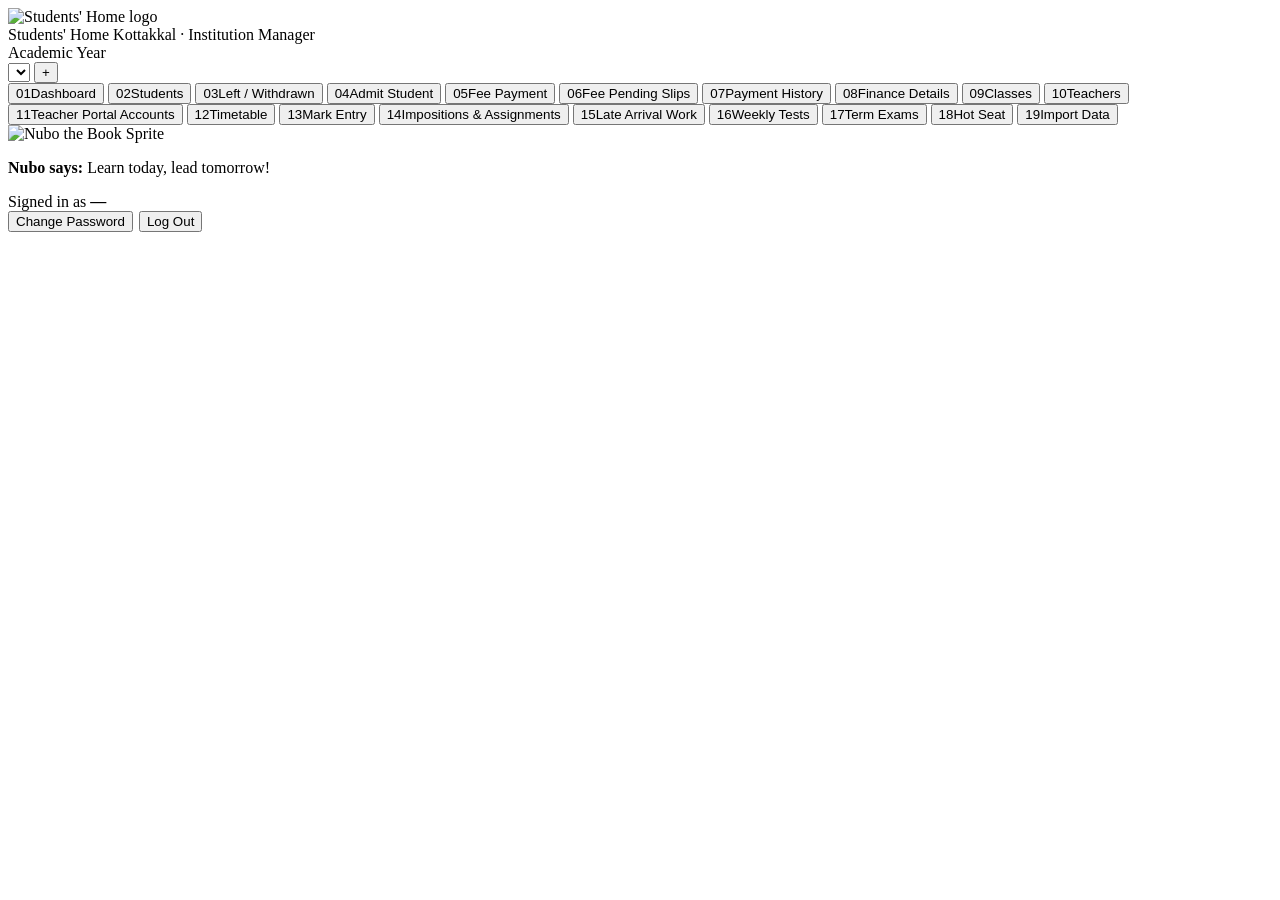
==== public/index.html @ 3b82422e "Update website" ====
<!DOCTYPE html>
<html lang="en">
<head>
<meta charset="UTF-8" />
<meta name="viewport" content="width=device-width, initial-scale=1.0" />
<title>Students' Home &mdash; Institution Manager</title>
<link rel="preconnect" href="https://fonts.googleapis.com">
<link href="https://fonts.googleapis.com/css2?family=Baloo+2:wght@500;600;700;800&family=Inter:wght@400;500;600;700&family=Noto+Sans+Malayalam:wght@400;500;600;700&family=Space+Mono:wght@400;700&display=swap" rel="stylesheet">
<link rel="stylesheet" href="/css/style.css" />
<link rel="icon" type="image/png" href="/images/logo-mark.png" />
</head>
<body>

<div class="app">
  <aside class="spine">
    <div class="spine-brand">
      <img src="/images/logo-mark.png" alt="Students' Home logo" class="brand-logo" />
      <div class="brand-text">
        <span class="brand-title">Students' Home</span>
        <span class="brand-sub">Kottakkal · Institution Manager</span>
      </div>
    </div>
    <div class="spine-year">
      <label for="year-switcher">Academic Year</label>
      <div class="spine-year-row">
        <select id="year-switcher"></select>
        <button type="button" id="add-year-btn" title="Add Academic Year">+</button>
      </div>
    </div>
    <nav class="tabs" id="nav-tabs">
      <button class="tab" data-route="dashboard"><span class="tab-idx">01</span>Dashboard</button>
      <button class="tab" data-route="students"><span class="tab-idx">02</span>Students</button>
      <button class="tab" data-route="withdrawn-students"><span class="tab-idx">03</span>Left / Withdrawn</button>
      <button class="tab" data-route="add-student"><span class="tab-idx">04</span>Admit Student</button>
      <button class="tab" data-route="payment"><span class="tab-idx">05</span>Fee Payment</button>
      <button class="tab" data-route="fee-pending-slips"><span class="tab-idx">06</span>Fee Pending Slips</button>
      <button class="tab" data-route="payment-history"><span class="tab-idx">07</span>Payment History</button>
      <button class="tab" data-route="finance-details"><span class="tab-idx">08</span>Finance Details</button>
      <button class="tab" data-route="classes"><span class="tab-idx">09</span>Classes</button>
      <button class="tab" data-route="teachers"><span class="tab-idx">10</span>Teachers</button>
      <button class="tab" data-route="teacher-accounts"><span class="tab-idx">11</span>Teacher Portal Accounts</button>
      <button class="tab" data-route="timetable"><span class="tab-idx">12</span>Timetable</button>
      <button class="tab" data-route="mark-entry"><span class="tab-idx">13</span>Mark Entry</button>
      <button class="tab" data-route="assignments"><span class="tab-idx">14</span>Impositions &amp; Assignments</button>
      <button class="tab" data-route="late-arrival-work"><span class="tab-idx">15</span>Late Arrival Work</button>
      <button class="tab" data-route="weekly-tests"><span class="tab-idx">16</span>Weekly Tests</button>
      <button class="tab" data-route="term-exams"><span class="tab-idx">17</span>Term Exams</button>
      <button class="tab" data-route="hot-seat"><span class="tab-idx">18</span>Hot Seat</button>
      <button class="tab" data-route="import"><span class="tab-idx">19</span>Import Data</button>
    </nav>
    <div class="spine-mascot">
      <img src="/images/mascot-main.png" alt="Nubo the Book Sprite" />
      <p><strong>Nubo says:</strong> Learn today, lead tomorrow!</p>
    </div>
    <div class="spine-foot">
      <span id="clock"></span>
      <div class="spine-account">
        <span>Signed in as <strong id="logged-in-as">—</strong></span>
        <div style="display:flex;gap:6px;">
          <button type="button" id="change-password-btn">Change Password</button>
          <button type="button" id="logout-btn">Log Out</button>
        </div>
      </div>
    </div>
  </aside>

  <main class="ledger">
    <div id="toast" class="toast"></div>
    <div id="view"></div>
  </main>
</div>

<template id="tpl-dashboard">
  <div class="welcome-banner">
    <img src="/images/mascot-main.png" alt="Nubo" />
    <div class="wb-text">
      <h3 id="wb-greeting">Welcome back!</h3>
      <p>Your academic overview for the selected academic year.</p>
    </div>
  </div>
  <header class="page-head dashboard-page-head">
    <div>
      <p class="eyebrow">Academic Overview</p>
      <h1>Academic Summary</h1>
      <p class="hint">A snapshot of student performance, examinations and follow-up work.</p>
    </div>
  </header>
  <div class="stat-row dashboard-academic-stats" id="academic-stat-row"></div>

  <div class="two-col dashboard-academic-grid">
    <section class="card">
      <div class="card-head-row dashboard-card-head">
        <div>
          <h2>Weekly Test Performance</h2>
          <p class="hint">Latest tests and their class-level results.</p>
        </div>
        <a class="btn btn-small btn-ghost" href="#weekly-tests">View all</a>
      </div>
      <div id="dashboard-weekly-tests" class="table-wrap"></div>
    </section>
    <section class="card">
      <div class="card-head-row dashboard-card-head">
        <div>
          <h2>Recent Term Exams</h2>
          <p class="hint">Summary of imported term examination results.</p>
        </div>
        <a class="btn btn-small btn-ghost" href="#term-exams">View all</a>
      </div>
      <div id="dashboard-term-exams" class="table-wrap"></div>
    </section>
  </div>

  <div class="two-col dashboard-academic-grid">
    <section class="card">
      <div class="card-head-row dashboard-card-head">
        <div>
          <h2>Class-wise Top Performers</h2>
          <p class="hint">Based on average percentage across weekly tests.</p>
        </div>
        <a class="btn btn-small btn-ghost" href="#weekly-tests">Leaderboard</a>
      </div>
      <div id="dashboard-top-performers"></div>
    </section>
    <section class="card">
      <div class="card-head-row dashboard-card-head">
        <div>
          <h2>Academic Follow-up</h2>
          <p class="hint">Work that still needs student attention.</p>
        </div>
      </div>
      <div id="dashboard-academic-follow-up" class="dashboard-work-grid"></div>
    </section>
  </div>
</template>

<template id="tpl-finance-details">
  <header class="page-head">
    <div>
      <p class="eyebrow">Finance Overview</p>
      <h1>Finance Details</h1>
      <p class="hint">Fee collection, outstanding balances and recent receipts for the selected academic year.</p>
    </div>
  </header>
  <div class="stat-row" id="finance-stat-row"></div>
  <div class="two-col">
    <section class="card">
      <h2>Fee Balance by Class</h2>
      <div id="fee-by-class" class="table-wrap"></div>
    </section>
    <section class="card">
      <h2>Recent Payments</h2>
      <div id="recent-payments" class="table-wrap"></div>
    </section>
  </div>
  <section class="card">
    <div class="card-head-row">
      <div>
        <h2>Top 20 Students with Highest Pending Fee</h2>
        <p class="hint" style="margin:6px 0 0;">Ranked by outstanding balance, highest first.</p>
      </div>
      <span class="tag due">Top 20</span>
    </div>
    <div id="top-pending-fees" class="table-wrap"></div>
  </section>
</template>

<template id="tpl-students">
  <header class="page-head">
    <div>
      <p class="eyebrow">Register &mdash; Section 02</p>
      <h1>Students</h1>
    </div>
    <button class="btn btn-primary" data-route="add-student">+ Admit Student</button>
  </header>
  <div class="filter-bar">
    <input type="search" id="stu-search" placeholder="Search by name, admission no, guardian, place…" />
    <select id="f-class"><option value="">Class — all</option><option>10</option><option>9</option><option>8</option></select>
    <select id="f-division"><option value="">Division — all</option><option>A</option><option>B</option><option>C</option><option>D</option><option>E</option><option>M</option></select>
    <select id="f-medium"><option value="">Medium — all</option><option>English</option><option>Malayalam</option></select>
    <select id="f-status"><option value="">Status — all</option><option>Active</option><option value="Pending">Pending balance</option></select>
    <button class="btn btn-ghost" id="export-details">Export Student Details (Excel)</button>
    <button class="btn btn-ghost" id="export-pending">Export Fee Pending (Excel)</button>
  </div>
  <div class="table-wrap" id="students-table"></div>
  <div class="pagination-bar" id="students-pagination"></div>
</template>

<template id="tpl-withdrawn-students">
  <header class="page-head">
    <div>
      <p class="eyebrow">Student Register &mdash; Archive</p>
      <h1>Left / Withdrawn Students</h1>
      <p class="hint">Student profiles, payments and academic records are retained here. Their unpaid balance is kept for historical reference but excluded from active fee-pending reports.</p>
    </div>
    <button class="btn btn-ghost" data-route="students">Back to Active Students</button>
  </header>
  <div class="filter-bar">
    <input type="search" id="withdrawn-search" placeholder="Search by admission no, name, guardian or place…" />
  </div>
  <div class="card">
    <div id="withdrawn-students-table" class="table-wrap"></div>
    <div class="pagination-bar" id="withdrawn-students-pagination"></div>
  </div>
</template>

<template id="tpl-student-detail">
  <header class="page-head">
    <div>
      <p class="eyebrow">Student File</p>
      <h1 id="sd-name">&nbsp;</h1>
    </div>
    <div class="head-actions">
      <button class="btn btn-ghost" id="sd-back">&larr; Back to Students</button>
      <button class="btn btn-ghost" id="sd-reset-parent">Reset Parent Login</button>
      <button class="btn btn-ghost" id="sd-status-action">Move to Left / Withdrawn</button>
      <button class="btn btn-primary" id="sd-edit">Edit Details</button>
      <button class="btn btn-danger" id="sd-delete">Delete Student</button>
    </div>
  </header>
  <div class="two-col">
    <section class="card" id="sd-details"></section>
    <section class="card">
      <div class="card-head-row">
        <h2>Fee Ledger</h2>
        <button class="btn btn-small btn-primary" id="sd-pay">Record Payment</button>
      </div>
      <div id="sd-fee-summary" class="fee-summary"></div>
      <div class="table-wrap" id="sd-payments"></div>
    </section>
  </div>
  <div class="card">
    <div class="card-head-row">
      <h2>Weekly Test Performance</h2>
      <a class="btn btn-small btn-primary" id="sd-performance-report" target="_blank" rel="noopener" style="text-decoration:none;">Performance Report</a>
    </div>
    <div id="sd-weekly-tests" class="table-wrap"></div>
  </div>
  <div class="card">
    <h2>Hot Seat History</h2>
    <div id="sd-hot-seats" class="table-wrap"></div>
  </div>
</template>

<template id="tpl-student-form">
  <header class="page-head">
    <div>
      <p class="eyebrow" id="sf-eyebrow">Register &mdash; Section 03</p>
      <h1 id="sf-title">Admit a Student</h1>
    </div>
  </header>
  <form class="form card" id="student-form">
    <div class="form-grid">
      <label>Admission No. <span class="req">*</span>
        <input type="text" name="admission_no" required />
      </label>
      <label>Joining Date
        <input type="date" name="joining_date" required />
      </label>
      <label>Name of Student <span class="req">*</span>
        <input type="text" name="name" required />
      </label>
      <label>Class <span class="req">*</span>
        <select name="class" required>
          <option value="">Select</option><option>10</option><option>9</option><option>8</option>
        </select>
      </label>
      <label>Division <span class="req">*</span>
        <select name="division" required>
          <option value="">Select</option><option>A</option><option>B</option><option>C</option><option>D</option><option>E</option><option>M</option>
        </select>
      </label>
      <label>Medium of Instruction <span class="req">*</span>
        <select name="medium" required>
          <option value="">Select</option><option>English</option><option>Malayalam</option>
        </select>
      </label>
      <label>School <span class="req">*</span>
        <select name="school" id="sf-school" required>
          <option value="">Select</option>
          <option>AKM</option><option>IUHSS</option><option>PKMM</option><option>NSS</option>
          <option>FEM</option><option>MALABAR</option><option>NAJATH</option><option>GRHSS</option>
          <option>PMSA</option><option value="Others">Others — specify</option>
        </select>
      </label>
      <label id="sf-school-other-wrap" class="hidden">Specify School
        <input type="text" name="school_other" />
      </label>
      <label>Name of Father
        <input type="text" name="father_name" />
      </label>
      <label>Father's Phone Number
        <input type="tel" name="father_phone" />
      </label>
      <label>Name of Mother
        <input type="text" name="mother_name" />
      </label>
      <label>Mother's Phone Number
        <input type="tel" name="mother_phone" />
      </label>
      <label>Place
        <input type="text" name="place" />
      </label>
      <label>Total Fees <span class="req">*</span>
        <select name="total_fees" required>
          <option value="">Select</option>
          <option value="15900">₹15,900</option>
          <option value="13300">₹13,300</option>
          <option value="10800">₹10,800</option>
        </select>
      </label>
      <label>Discount
        <input type="number" name="discount" min="0" value="0" />
      </label>
      <div class="net-fee-display">
        <span>Net Payable</span>
        <strong id="sf-net-fee">₹0</strong>
      </div>
    </div>
    <div class="form-actions">
      <button type="button" class="btn btn-ghost" data-route="students">Cancel</button>
      <button type="submit" class="btn btn-primary">Save Student</button>
    </div>
  </form>
</template>

<template id="tpl-payment">
  <header class="page-head">
    <div>
      <p class="eyebrow" id="pf-eyebrow">Register &mdash; Section 04</p>
      <h1 id="pf-title">Fee Payment</h1>
    </div>
  </header>
  <form class="form card" id="payment-form">
    <div class="form-grid">
      <label>Admission No. <span class="req">*</span>
        <input type="text" name="admission_no" id="pf-adm" required autocomplete="off" />
      </label>
      <label>Student Name
        <input type="text" id="pf-name" disabled />
      </label>
      <label>Class / Division
        <input type="text" id="pf-class" disabled />
      </label>
      <label>Net Fees
        <input type="text" id="pf-total" disabled />
      </label>
      <label>Already Paid
        <input type="text" id="pf-paid" disabled />
      </label>
      <label>Balance Due
        <input type="text" id="pf-balance" disabled />
      </label>
      <label>Receipt No. <span class="req">*</span>
        <input type="text" name="receipt_no" id="pf-receipt-no" required />
        <span class="field-hint" id="pf-receipt-hint">Suggested from the last saved numeric receipt — your chosen number determines the next suggestion.</span>
      </label>
      <label>Amount <span class="req">*</span>
        <input type="number" name="amount" min="1" required />
      </label>
      <label>Payment Date <span class="req">*</span>
        <input type="date" name="payment_date" required />
      </label>
    </div>
    <div class="form-actions">
      <button type="button" class="btn btn-ghost hidden" id="pf-cancel-edit" data-route="payment-history">Cancel</button>
      <button type="button" class="btn btn-danger hidden" id="pf-delete">Delete Receipt</button>
      <button type="submit" class="btn btn-primary" id="pf-submit">Record Payment</button>
    </div>
  </form>
  <div id="pf-status" class="status-banner hidden"></div>
</template>

<template id="tpl-fee-pending-slips">
  <header class="page-head">
    <div>
      <p class="eyebrow">Fee Management</p>
      <h1>Fee Pending Slip Generation</h1>
      <p class="hint">Create printable Malayalam fee reminders for active students in a selected class and division.</p>
    </div>
  </header>
  <section class="card">
    <h2>Slip Settings</h2>
    <div class="form-grid form-grid-narrow fee-slip-settings">
      <label>Class <span class="req">*</span>
        <select id="fps-class"><option value="">Select Class</option></select>
      </label>
      <label>Division <span class="req">*</span>
        <select id="fps-division" disabled><option value="">Select Division</option></select>
      </label>
      <label>Cumulative Paid Target per Student (₹) <span class="req">*</span>
        <input type="number" id="fps-target" min="0.01" step="0.01" placeholder="e.g. 2000" />
        <span class="field-hint">The total amount you want each student to have paid by the due date. The slip requests the difference between this target and the amount already paid, limited to the student's actual outstanding fee.</span>
      </label>
      <label>Due Date <span class="req">*</span>
        <input type="date" id="fps-due-date" />
      </label>
    </div>
    <div class="form-actions" style="justify-content:flex-start;">
      <button class="btn btn-primary" id="fps-preview">Generate Slips</button>
      <button class="btn btn-ghost" id="fps-reset" type="button">Reset</button>
    </div>
    <p class="hint">Only active students who have not yet reached the cumulative paid target and still have an outstanding fee are included. The requested amount is Target − Already Paid, limited to the actual outstanding fee. Withdrawn students are excluded. Generating slips does not record a payment or change the fee ledger.</p>
    <div id="fps-status" aria-live="polite"></div>
  </section>
  <section class="card hidden" id="fps-results-card">
    <div class="card-head-row">
      <div>
        <h2>Generated Fee Pending Slips</h2>
        <p class="hint" style="margin:6px 0 0;">Review the list before printing. Four Malayalam slips are arranged per A4 page (2 × 2).</p>
      </div>
      <button class="btn btn-primary" id="fps-print">Print All Slips</button>
    </div>
    <div id="fps-summary" class="fee-summary"></div>
    <div id="fps-results-table" class="table-wrap"></div>
  </section>
</template>

<template id="tpl-payment-history">
  <header class="page-head">
    <div>
      <p class="eyebrow">Register &mdash; Section 05</p>
      <h1>Payment History</h1>
    </div>
  </header>
  <div class="filter-bar">
    <input type="search" id="ph-search" placeholder="Search by admission no, name or receipt no…" />
  </div>
  <div class="table-wrap" id="ph-table"></div>
  <div class="pagination-bar" id="ph-pagination"></div>
</template>

<template id="tpl-classes">
  <header class="page-head">
    <div>
      <p class="eyebrow">Register &mdash; Section 06</p>
      <h1>Classes &amp; Divisions</h1>
    </div>
  </header>
  <div class="two-col">
    <section class="card">
      <h2>Add Class</h2>
      <form class="form" id="class-form">
        <div class="form-grid form-grid-narrow">
          <label>Class <span class="req">*</span>
            <select name="class" required><option value="">Select</option><option>10</option><option>9</option><option>8</option></select>
          </label>
          <label>Division <span class="req">*</span>
            <select name="division" required><option value="">Select</option><option>A</option><option>B</option><option>C</option><option>D</option><option>E</option><option>M</option></select>
          </label>
          <label>Medium <span class="req">*</span>
            <select name="medium" required><option value="">Select</option><option>English</option><option>Malayalam</option></select>
          </label>
        </div>
        <div class="form-actions">
          <button type="submit" class="btn btn-primary">Add Class</button>
        </div>
      </form>
    </section>
    <section class="card">
      <h2>Existing Classes</h2>
      <div class="table-wrap" id="classes-table"></div>
    </section>
  </div>
</template>

<template id="tpl-teachers">
  <header class="page-head">
    <div>
      <p class="eyebrow">Register &mdash; Section 07</p>
      <h1>Teachers</h1>
    </div>
  </header>
  <div class="two-col">
    <section class="card">
      <h2 id="tf-title">Add Teacher</h2>
      <form class="form" id="teacher-form">
        <input type="hidden" name="id" />
        <div class="form-grid form-grid-narrow">
          <label>Name <span class="req">*</span>
            <input type="text" name="name" required />
          </label>
          <label>Classes Handled
            <input type="text" name="classes_handled" placeholder="e.g. 10 A, 10 B, 9 C" />
          </label>
          <label>Subject
            <input type="text" name="subject" placeholder="e.g. Mathematics" />
          </label>
          <label>Hour Rate (₹) <span class="req">*</span>
            <input type="number" name="hour_rate" min="0" required />
          </label>
          <label>Phone Number
            <input type="tel" name="phone" />
          </label>
        </div>
        <div class="form-actions">
          <button type="button" class="btn btn-ghost hidden" id="tf-cancel">Cancel Edit</button>
          <button type="submit" class="btn btn-primary" id="tf-submit">Add Teacher</button>
        </div>
      </form>
    </section>
    <section class="card">
      <h2>Faculty &amp; Worklog</h2>
      <div class="table-wrap" id="teachers-table"></div>
    </section>
  </div>
</template>


<template id="tpl-teacher-accounts">
  <header class="page-head tpa-page-head">
    <div>
      <p class="eyebrow">Access Management</p>
      <h1>Teacher Portal Accounts</h1>
      <p class="hint">Create teacher logins and control the subjects and classes each teacher can access.</p>
    </div>
    <a class="btn btn-ghost" href="/teacher-login.html" target="_blank" rel="noopener">Open Teacher Login ↗</a>
  </header>
  <div class="two-col tpa-layout">
    <section class="card">
      <div class="card-head-row"><h2 id="tpa-form-title">Add Teacher Portal Account</h2><span class="tag">New login</span></div>
      <form id="tpa-form" class="form">
        <input type="hidden" name="id" />
        <div class="form-grid form-grid-narrow">
          <label>Teacher Name <span class="req">*</span><input name="name" required maxlength="100" placeholder="Full name" /></label>
          <label>Teacher Code <span class="req">*</span><input name="teacher_code" required maxlength="20" placeholder="e.g. SN01" autocomplete="off" /><small class="field-hint">This code is the teacher's login ID.</small></label>
        </div>
        <div class="tpa-choice-group">
          <div class="tpa-choice-head"><strong>Subjects <span class="req">*</span></strong><small>Select all subjects this teacher handles.</small></div>
          <div id="tpa-subject-options" class="tpa-check-grid"></div>
        </div>
        <div class="tpa-choice-group">
          <div class="tpa-choice-head"><strong>Classes Handled <span class="req">*</span></strong><small>Teachers can only view and enter impositions for these classes.</small></div>
          <div id="tpa-class-options" class="tpa-check-grid tpa-class-grid"></div>
        </div>
        <div class="form-actions">
          <button type="button" class="btn btn-ghost hidden" id="tpa-cancel">Cancel</button>
          <button type="submit" class="btn btn-primary" id="tpa-submit">Create Teacher Login</button>
        </div>
      </form>
      <div id="tpa-credential-box" class="tpa-credential-box hidden" aria-live="polite"></div>
    </section>
    <section class="card">
      <div class="card-head-row"><div><h2>Teacher Accounts</h2><p class="hint">A simple 4-digit temporary PIN is shown only when created or reset.</p></div><span id="tpa-count" class="tag">0 accounts</span></div>
      <div id="tpa-table" class="table-wrap"></div>
    </section>
  </div>
</template>

<template id="tpl-timetable">
  <header class="page-head">
    <div>
      <p class="eyebrow">Register &mdash; Section 08</p>
      <h1>Timetable</h1>
    </div>
  </header>

  <section class="card">
    <div class="card-head-row">
      <h2>Weekly Grid</h2>
      <div class="tt-grid-toolbar">
        <button type="button" class="btn btn-small btn-ghost" id="tt-prev-day">&larr;</button>
        <input type="date" id="tt-grid-date" />
        <button type="button" class="btn btn-small btn-ghost" id="tt-next-day">&rarr;</button>
        <span class="tt-daylabel" id="tt-daylabel"></span>
      </div>
    </div>
    <div class="tt-grid-wrap" id="tt-grid"></div>
  </section>

  <div class="two-col">
    <section class="card">
      <h2>Add Timetable Entry</h2>
      <form class="form" id="timetable-form">
        <div class="form-grid form-grid-narrow">
          <label>Date <span class="req">*</span>
            <input type="date" name="date" required />
          </label>
          <label>Start Time <span class="req">*</span>
            <input type="time" name="start_time" required />
          </label>
          <label>End Time <span class="req">*</span>
            <input type="time" name="end_time" required />
          </label>
          <label>Class &amp; Division <span class="req">*</span>
            <select id="tt-class-division" required>
              <option value="">Select</option>
            </select>
          </label>
          <label>Subject
            <input type="text" name="subject" />
          </label>
          <label>Teacher <span class="req">*</span>
            <select name="teacher_id" id="tt-teacher" required>
              <option value="">Select teacher</option>
              <option value="new">+ Add new teacher…</option>
            </select>
          </label>
        </div>
        <div id="tt-new-teacher" class="form-grid form-grid-narrow hidden">
          <label>New Teacher Name <span class="req">*</span>
            <input type="text" name="new_teacher_name" />
          </label>
          <label>Subject
            <input type="text" name="new_teacher_subject" />
          </label>
          <label>Hour Rate (₹)
            <input type="number" name="new_teacher_hour_rate" min="0" />
          </label>
          <label>Phone Number
            <input type="tel" name="new_teacher_phone" />
          </label>
        </div>
        <p class="hint">Hours are calculated automatically from start &amp; end time and logged straight to the teacher's worklog. Add classes on the Classes page first so they appear here.</p>
        <div class="form-actions">
          <button type="submit" class="btn btn-primary">Add to Timetable</button>
        </div>
      </form>
    </section>
    <section class="card">
      <div class="card-head-row">
        <h2>Scheduled Classes (list)</h2>
        <input type="date" id="tt-filter-date" />
      </div>
      <div class="table-wrap" id="timetable-table"></div>
    </section>
  </div>
</template>

<template id="tpl-mark-entry">
  <header class="page-head me-page-head">
    <div class="me-page-title">
      <p class="eyebrow">Academic Records &mdash; Quick Entry</p>
      <h1>Mark Entry</h1>
      <p class="me-page-intro">Set up a Weekly Test, then enter marks one student at a time. Press <kbd>Enter</kbd> after the Admission Number and again after the mark.</p>
    </div>
    <button class="btn btn-ghost" data-route="weekly-tests">View Weekly Tests <span aria-hidden="true">→</span></button>
  </header>

  <div class="me-workflow-steps" aria-label="Mark entry steps">
    <div class="me-workflow-step is-current"><span>01</span><div><strong>Test details</strong><small>Set date, class and topic</small></div></div>
    <div class="me-workflow-connector"></div>
    <div class="me-workflow-step"><span>02</span><div><strong>Enter marks</strong><small>Admission No. → Mark</small></div></div>
    <div class="me-workflow-connector"></div>
    <div class="me-workflow-step"><span>03</span><div><strong>Finish &amp; export</strong><small>Review the marklist</small></div></div>
  </div>

  <section class="card me-card me-setup-card">
    <div class="me-card-heading">
      <span class="me-step-number">01</span>
      <div><h2>Test Details</h2><p>Enter these details once. They will be saved in the Weekly Tests register.</p></div>
    </div>
    <div class="me-meta-grid" id="me-meta-form">
      <label class="me-field">Test Date <span class="req">*</span>
        <input type="date" id="me-date" required />
      </label>
      <label class="me-field">Class <span class="req">*</span>
        <select id="me-class" required><option value="">Select class</option></select>
      </label>
      <label class="me-field">Maximum Marks
        <input type="number" id="me-max-marks" min="0.5" max="1000" step="0.5" value="20" required />
      </label>
      <label class="me-field me-field-wide">Subject <span class="req">*</span>
        <input type="text" id="me-subject" placeholder="e.g. Mathematics" required />
      </label>
      <label class="me-field me-field-wide">Topic <span class="req">*</span>
        <input type="text" id="me-topic" placeholder="e.g. Quadratic Equations" required />
      </label>
    </div>
    <div class="me-setup-footer">
      <button class="btn btn-primary me-start-btn" id="me-load-session"><span aria-hidden="true">▶</span> Start / Resume Mark Entry</button>
      <p class="me-status-text" id="me-session-status">Select the test details to begin.</p>
    </div>
  </section>

  <section class="card me-card me-entry-card" id="me-entry-card" style="opacity:.65;">
    <div class="me-entry-card-top">
      <div class="me-card-heading">
        <span class="me-step-number me-step-teal">02</span>
        <div><h2>Enter Student Marks</h2><p>Fast keyboard entry &mdash; no need to click between students.</p></div>
      </div>
      <div class="me-entry-mode"><span class="me-live-dot"></span> Live entry</div>
    </div>
    <div class="me-entry-form">
      <label class="me-field me-admission-field">Admission Number <span class="req">*</span>
        <div class="me-input-with-icon"><span aria-hidden="true">⌕</span><input type="text" id="me-admission" placeholder="Type Admission Number" autocomplete="off" enterkeyhint="go" disabled /></div>
        <small class="me-field-note" id="me-admission-hint">Type the Admission Number and press Enter.</small>
      </label>
      <div class="me-entry-arrow" aria-hidden="true">→</div>
      <label class="me-field me-mark-field">Mark <span class="req">*</span>
        <div class="me-mark-input-wrap"><input type="number" id="me-mark" min="0" step="0.5" placeholder="0" enterkeyhint="done" disabled /><span id="me-mark-max-label">/ 20</span></div>
        <small class="me-field-note">Press Enter to save and load the next student.</small>
      </label>
    </div>
    <div id="me-student-matches" class="me-student-matches" aria-live="polite"></div>
    <div id="me-selected-student" class="me-selected-student hidden"></div>
    <div class="me-entry-footer">
      <div class="me-entry-actions">
        <button class="btn btn-primary me-save-btn" id="me-save-mark" disabled>Save Mark <kbd>Enter</kbd></button>
        <button class="btn btn-ghost" id="me-clear-student" disabled>Clear</button>
        <button class="btn btn-finish" id="me-finish-entry" disabled>Finish Entry <span aria-hidden="true">✓</span></button>
      </div>
      <p class="me-status-text" id="me-save-status">Start a test session to enable mark entry.</p>
    </div>
    <div class="me-keyboard-guide"><span><kbd>Enter</kbd> after Admission No.</span><span class="me-guide-arrow">→</span><span><kbd>Enter</kbd> after Mark</span><span class="me-guide-arrow">→</span><strong>Next student loads automatically</strong></div>
  </section>

  <section class="card me-card me-marklist-card">
    <div class="me-marklist-header">
      <div class="me-card-heading">
        <span class="me-step-number me-step-muted">03</span>
        <div><h2>Weekly Test Marklist</h2><p id="me-mark-count">No test selected.</p></div>
      </div>
      <button class="btn btn-export" id="me-export" disabled><span aria-hidden="true">↓</span> Export Excel</button>
    </div>
    <div class="table-wrap" id="me-marklist"></div>
  </section>
</template>


<template id="tpl-assignments">
  <header class="page-head as-page-head">
    <div>
      <p class="eyebrow">Student Work Register &mdash; Administration</p>
      <h1>Assignment Portal</h1>
      <p class="as-intro">Assign work to a class and division in one batch, then track each student's submission.</p>
    </div>
    <button class="btn btn-ghost" id="as-export">Export Excel</button>
  </header>

  <div class="as-stats" id="as-stats">
    <div class="as-stat"><span>Total assignments</span><strong id="as-total-count">0</strong></div>
    <div class="as-stat"><span>Pending submissions</span><strong id="as-pending-count">0</strong></div>
    <div class="as-stat"><span>Submitted</span><strong id="as-submitted-count">0</strong></div>
    <div class="as-stat"><span>Overdue</span><strong id="as-overdue-count">0</strong></div>
  </div>

  <section class="card as-entry-card">
    <div class="as-section-head">
      <div class="as-step">01</div>
      <div><h2>Create Assignment — Batch Entry</h2><p>Choose the teacher and class details, paste Admission Numbers, preview the students and confirm.</p></div>
    </div>
    <div class="as-batch-grid">
      <label class="as-field">Given Date *
        <input id="as-date" type="date" />
      </label>
      <label class="as-field">Teacher *
        <div class="as-teacher-control">
          <select id="as-teacher"><option value="">Select teacher</option></select>
          <button type="button" class="btn btn-ghost btn-small" id="as-add-teacher">+ Add</button>
        </div>
      </label>
      <label class="as-field">Subject *
        <select id="as-subject" disabled><option value="">Select teacher first</option></select>
      </label>
      <label class="as-field">Class *
        <select id="as-class"><option value="">Select class</option></select>
      </label>
      <label class="as-field">Division *
        <select id="as-division" disabled><option value="">Select class first</option></select>
      </label>
    </div>
    <label class="as-field as-admission-list-field">Admission Numbers *
      <textarea id="as-admission-list" rows="4" placeholder="Paste Admission Numbers here — one per line, or separated by commas / spaces"></textarea>
      <small>Class 10: first 3 digits; Classes 8 and 9: first 4 digits. Full Admission Numbers are also accepted. Maximum 500 students per batch.</small>
    </label>
    <div class="as-due-row">
      <label class="as-field">Due Date *
        <input id="as-due-date" type="date" />
        <small>Defaults to one day after the given date. You can change it.</small>
      </label>
    </div>
    <div class="as-work-extra-grid">
      <label class="as-field">Work Type
        <select id="as-type"><option>Imposition</option><option>Other Assignment</option></select>
      </label>
      <label class="as-field">Imposition / Work Details (optional)
        <input id="as-details" type="text" maxlength="250" placeholder="e.g. Complete questions 1–10" />
      </label>
    </div>
    <div id="as-add-teacher-panel" class="as-add-teacher-panel hidden">
      <label class="as-field">Subject for new teacher
        <select id="as-new-teacher-subject"><option value="">Select subject</option></select>
      </label>
      <label class="as-field">Teacher name / initials
        <input id="as-new-teacher-name" type="text" maxlength="60" placeholder="e.g. AB or Full Name" />
      </label>
      <button type="button" class="btn btn-primary btn-small" id="as-save-teacher">Add Teacher</button>
      <button type="button" class="btn btn-ghost btn-small" id="as-cancel-add-teacher">Cancel</button>
    </div>
    <div class="as-entry-footer">
      <div class="as-actions">
        <button class="btn btn-primary" id="as-preview">Preview Students</button>
        <button class="btn btn-ghost" id="as-clear">Clear Form</button>
      </div>
      <p id="as-status" class="as-status">Fill the assignment details and paste the Admission Numbers.</p>
    </div>
    <div id="as-preview-panel" class="as-preview-panel hidden">
      <div class="as-preview-head">
        <div><h3>02 · Preview Students</h3><p id="as-preview-summary" class="hint">Review the students before confirming.</p></div>
        <button class="btn btn-primary" id="as-confirm" disabled>Confirm &amp; Create Assignments</button>
      </div>
      <div id="as-preview-table" class="table-wrap"></div>
    </div>
  </section>

  <section class="card as-pending-card">
    <div class="as-list-head">
      <div><h2>Pending Submissions</h2><p id="as-pending-list-count" class="hint">Assignments awaiting submission.</p></div>
      <div class="as-export-actions"><button class="btn btn-ghost btn-small" id="as-export-pending">Export Pending Report</button><button class="btn btn-ghost btn-small" id="as-refresh-pending">Refresh</button></div>
    </div>
    <div class="table-wrap" id="as-pending-register"></div>
  </section>

  <section class="card bulk-submission-card as-bulk-submission-card">
    <div class="bulk-submission-head">
      <div><p class="eyebrow">Bulk marking workflow</p><h2>Bulk Submission Marking</h2><p>Mark multiple students’ pending assignments as submitted in one batch.</p></div>
      <span class="bulk-step-pill">Submission Window → Admission Numbers → Preview → Submit</span>
    </div>
    <div class="bulk-submission-grid">
      <label class="bulk-submission-field">Due Date From *<input type="date" id="as-bulk-from"></label>
      <label class="bulk-submission-field">Due Date To *<input type="date" id="as-bulk-to"></label>
      <label class="bulk-submission-field bulk-admission-field">Admission Numbers *
        <textarea id="as-bulk-admissions" rows="3" placeholder="Paste Admission Numbers — one per line, or separated by commas / spaces"></textarea>
        <small>Full Admission Numbers or unambiguous prefixes are accepted. Maximum 500 students. Every pending assignment due within this window for the listed students will be included.</small>
      </label>
    </div>
    <div class="bulk-submission-actions">
      <button class="btn btn-primary" id="as-bulk-preview">Preview Submissions</button>
      <button class="btn btn-ghost" id="as-bulk-clear">Clear</button>
      <p class="bulk-submission-status" id="as-bulk-status">Select the due-date window and enter Admission Numbers.</p>
    </div>
    <div class="bulk-preview-panel hidden" id="as-bulk-preview-panel">
      <div class="bulk-preview-head"><div><h3>Preview Before Submit</h3><p id="as-bulk-summary" class="hint">Review the students and assignment records.</p></div>
        <button class="btn btn-primary" id="as-bulk-submit" disabled>Submit Selected Records</button></div>
      <div class="bulk-preview-section"><h4>Student Match Summary</h4><div class="table-wrap" id="as-bulk-students"></div></div>
      <div class="bulk-preview-section"><h4>Assignment Records to Mark Submitted</h4><div class="table-wrap" id="as-bulk-records"></div></div>
    </div>
  </section>

  <section class="card as-list-card">
    <div class="as-list-head">
      <div><h2>Assignment Register</h2><p id="as-list-count" class="hint">Loading records…</p></div>
      <div class="as-filter-tools">
        <input type="date" id="as-filter-date" aria-label="Filter by given date" />
        <select id="as-filter-status"><option value="">All statuses</option><option>Pending</option><option>Submitted</option></select>
        <select id="as-filter-type"><option value="">All types</option><option>Imposition</option><option>Other Assignment</option></select>
        <select id="as-filter-subject"><option value="">All subjects</option></select>
        <input type="search" id="as-filter-search" placeholder="Search student / admission no." />
        <button class="btn btn-ghost btn-small" id="as-filter-clear">Clear</button>
      </div>
    </div>
    <div class="table-wrap" id="as-register"></div>
  </section>
</template>

<template id="tpl-late-arrival-work">
  <header class="page-head la-page-head">
    <div>
      <p class="eyebrow">Student Conduct &amp; Follow-up</p>
      <h1>Late Arrival Additional Work</h1>
      <p class="la-intro">Record additional work for late arrivals, preview the student list, and track submissions.</p>
    </div>
    <button class="btn btn-ghost" id="la-export">Export All Records (Excel)</button>
  </header>

  <div class="la-stats">
    <div class="la-stat"><span>Total records</span><strong id="la-total-count">0</strong></div>
    <div class="la-stat"><span>Pending</span><strong id="la-pending-count">0</strong></div>
    <div class="la-stat"><span>Submitted</span><strong id="la-submitted-count">0</strong></div>
    <div class="la-stat"><span>Overdue</span><strong id="la-overdue-count">0</strong></div>
  </div>

  <section class="card la-entry-card">
    <div class="la-section-head"><span class="la-step">01</span><div><h2>Record Late Arrivals</h2><p>Enter the date and student Admission Numbers, preview the matches, then finish to save additional work for each student.</p></div></div>
    <div class="la-form-grid la-form-grid-any-class">
      <label class="la-field">Date of Late Arrival *<input id="la-date" type="date"></label>
      <div class="la-field la-entry-scope-note"><span>All Classes &amp; Divisions</span><small>Students from every active class and division can be included in the same batch. Their class and division will be identified automatically from the Admission Number.</small></div>
    </div>
    <label class="la-field la-adm-field">Admission Numbers *
      <textarea id="la-admission-list" rows="4" placeholder="Paste Admission Numbers from any class — one per line, or separated by commas / spaces"></textarea>
      <small>Use at least 3 digits for Class 10 and 4 digits for Classes 8 and 9. If a prefix matches multiple students, enter the full Admission Number. Full Admission Numbers are always accepted. Maximum 500 students.</small>
    </label>
    <div class="la-date-note" id="la-due-note">Due date will be the day after the late-arrival date.</div>
    <div class="la-entry-footer">
      <div class="la-actions"><button class="btn btn-primary" id="la-preview">Preview Students</button><button class="btn btn-ghost" id="la-clear">Clear Form</button></div>
      <p id="la-status" class="la-status">Enter the date and Admission Numbers from any class.</p>
    </div>
    <div id="la-preview-panel" class="la-preview-panel hidden">
      <div class="la-preview-head"><div><h3>02 · Preview &amp; Confirm</h3><p id="la-preview-summary" class="hint">Review matched students before saving.</p><p class="la-due-preview">Due date: <strong id="la-preview-due">—</strong> (automatically one day after)</p></div>
        <button class="btn btn-primary" id="la-finish" disabled>Finish &amp; Save Work</button></div>
      <div class="table-wrap" id="la-preview-table"></div>
    </div>
  </section>

  <section class="card la-pending-card">
    <div class="la-list-head"><div><h2>Pending Late Arrival Work</h2><p id="la-pending-list-count" class="hint">Work awaiting submission.</p></div><div class="la-export-actions"><button class="btn btn-ghost btn-small" id="la-export-pending">Export Pending Records</button><button class="btn btn-ghost btn-small" id="la-refresh-pending">Refresh</button></div></div>
    <div class="table-wrap" id="la-pending-register"></div>
  </section>

  <section class="card bulk-submission-card la-bulk-submission-card">
    <div class="bulk-submission-head">
      <div><p class="eyebrow">Bulk marking workflow</p><h2>Bulk Submission Marking</h2><p>Mark multiple students’ pending late-arrival work as submitted in one batch.</p></div>
      <span class="bulk-step-pill">Submission Window → Admission Numbers → Preview → Submit</span>
    </div>
    <div class="bulk-submission-grid">
      <label class="bulk-submission-field">Due Date From *<input type="date" id="la-bulk-from"></label>
      <label class="bulk-submission-field">Due Date To *<input type="date" id="la-bulk-to"></label>
      <label class="bulk-submission-field bulk-admission-field">Admission Numbers *
        <textarea id="la-bulk-admissions" rows="3" placeholder="Paste Admission Numbers — one per line, or separated by commas / spaces"></textarea>
        <small>Full Admission Numbers or unambiguous prefixes are accepted. Maximum 500 students. Every pending late-arrival work item due within this window for the listed students will be included.</small>
      </label>
    </div>
    <div class="bulk-submission-actions">
      <button class="btn btn-primary" id="la-bulk-preview">Preview Submissions</button>
      <button class="btn btn-ghost" id="la-bulk-clear">Clear</button>
      <p class="bulk-submission-status" id="la-bulk-status">Select the due-date window and enter Admission Numbers.</p>
    </div>
    <div class="bulk-preview-panel hidden" id="la-bulk-preview-panel">
      <div class="bulk-preview-head"><div><h3>Preview Before Submit</h3><p id="la-bulk-summary" class="hint">Review the students and late-arrival work records.</p></div>
        <button class="btn btn-primary" id="la-bulk-submit" disabled>Submit Selected Records</button></div>
      <div class="bulk-preview-section"><h4>Student Match Summary</h4><div class="table-wrap" id="la-bulk-students"></div></div>
      <div class="bulk-preview-section"><h4>Late Arrival Records to Mark Submitted</h4><div class="table-wrap" id="la-bulk-records"></div></div>
    </div>
  </section>

  <section class="card la-list-card">
    <div class="la-list-head"><div><h2>Late Arrival Work Register</h2><p id="la-list-count" class="hint">Loading records…</p></div>
      <div class="la-filter-tools"><input type="date" id="la-filter-date" aria-label="Filter by date"><select id="la-filter-status"><option value="">All statuses</option><option>Pending</option><option>Submitted</option></select><select id="la-filter-class"><option value="">All classes</option></select><select id="la-filter-division"><option value="">All divisions</option></select><input type="search" id="la-filter-search" placeholder="Search student / admission no."><button class="btn btn-ghost btn-small" id="la-filter-clear">Clear</button></div>
    </div>
    <div class="table-wrap" id="la-register"></div>
  </section>
</template>

<template id="tpl-weekly-tests">
  <header class="page-head">
    <div>
      <p class="eyebrow">Register &mdash; Section 09</p>
      <h1>Weekly Tests</h1>
    </div>
    <div class="head-actions">
      <button class="btn btn-ghost" data-route="mark-entry">Quick Mark Entry</button>
      <button class="btn btn-primary" data-route="import">+ Import Marks</button>
    </div>
  </header>
  <div class="table-wrap" id="wt-list"></div>

  <div class="card">
    <div class="card-head-row">
      <h2>Top Performing Students</h2>
      <div class="tt-grid-toolbar">
        <select id="wt-top-limit">
          <option value="10" selected>Top 10</option>
          <option value="25">Top 25</option>
        </select>
        <a href="#" id="wt-top-report-link" target="_blank" rel="noopener" class="btn btn-small btn-ghost" style="text-decoration:none;">Printable Report</a>
      </div>
    </div>
    <p class="hint" style="margin:0 0 16px;">Ranked by each student's average score across every weekly test they've taken this academic year.</p>
    <div id="wt-top-performers"></div>
  </div>

  <div class="card">
    <div class="card-head-row">
      <h2>Most Improved Students</h2>
      <div class="tt-grid-toolbar">
        <select id="wt-improved-limit">
          <option value="10" selected>Top 10</option>
          <option value="25">Top 25</option>
        </select>
        <a href="#" id="wt-improved-report-link" target="_blank" rel="noopener" class="btn btn-small btn-ghost" style="text-decoration:none;">Printable Report</a>
      </div>
    </div>
    <p class="hint" style="margin:0 0 16px;">Compares each student's recent weekly test scores against their own earlier scores — not against classmates — so this highlights genuine upward trends. Needs at least 3 tests to qualify.</p>
    <div id="wt-improved-list"></div>
  </div>
</template>

<template id="tpl-term-exams">
  <header class="page-head">
    <div>
      <p class="eyebrow">Register &mdash; Section 10</p>
      <h1>Term Exams</h1>
    </div>
    <button class="btn btn-primary" data-route="import">+ Import Marks</button>
  </header>
  <p class="hint" style="margin-bottom:20px;">Multi-subject term examinations — imported straight from a class marklist, one sheet per division.</p>
  <div class="table-wrap" id="te-list"></div>
</template>

<template id="tpl-hot-seat">
  <header class="page-head">
    <div>
      <p class="eyebrow">Register &mdash; Section 11</p>
      <h1>Hot Seat</h1>
    </div>
  </header>
  <p class="hint" style="margin-bottom:20px;">A quick per-session observation log — how a student did when put on the spot in class: engagement, preparedness, and any notes for parents.</p>

  <section class="card">
    <h2 id="hs-form-title">Add Hot Seat Record</h2>
    <form class="form" id="hot-seat-form">
      <input type="hidden" name="id" />
      <div class="form-grid form-grid-narrow">
        <label>Admission No. <span class="req">*</span>
          <input type="text" id="hs-adm" name="admission_no" required autocomplete="off" />
        </label>
        <label>Student Name
          <input type="text" id="hs-name" disabled />
        </label>
        <label>Class &amp; Division
          <input type="text" id="hs-class" disabled />
        </label>
        <label>School
          <input type="text" id="hs-school" disabled />
        </label>
        <label>Date <span class="req">*</span>
          <input type="date" name="date" required />
        </label>
        <label>Subject
          <input type="text" name="subject" />
        </label>
        <label>Teacher
          <input type="text" name="teacher" placeholder="e.g. SN" />
        </label>
        <label>Performance
          <select name="performance">
            <option value="">Select</option>
            <option>Excellent</option>
            <option>Very Good</option>
            <option>Good</option>
            <option>Average</option>
            <option>Poor</option>
          </select>
        </label>
      </div>

      <p class="section-label">Checklist</p>
      <div class="checklist-grid">
        <label class="checkbox-field"><input type="checkbox" name="notes_completed" /> Notes Completed</label>
        <label class="checkbox-field"><input type="checkbox" name="notebook_neat" /> Notebook Neat</label>
        <label class="checkbox-field"><input type="checkbox" name="questions_answered" /> Questions Answered</label>
        <label class="checkbox-field"><input type="checkbox" name="good_attention_span" /> Good Attention Span</label>
        <label class="checkbox-field alert"><input type="checkbox" name="no_notebook" /> No Notebook</label>
        <label class="checkbox-field alert"><input type="checkbox" name="no_textbook" /> No Text Book</label>
      </div>

      <div class="form-grid" style="margin-top:16px;">
        <label style="grid-column: span 3;">Remarks
          <textarea name="remarks" rows="2" placeholder="Enter any remarks about the student's performance…"></textarea>
        </label>
        <label style="grid-column: span 3;">Parent Feedback
          <textarea name="parent_feedback" rows="2" placeholder="Enter parent's feedback or concerns…"></textarea>
        </label>
      </div>

      <div class="form-actions">
        <button type="button" class="btn btn-ghost hidden" id="hs-cancel-edit">Cancel Edit</button>
        <button type="submit" class="btn btn-primary" id="hs-submit">Add Record</button>
      </div>
    </form>
  </section>

  <section class="card">
    <div class="card-head-row">
      <h2>Hot Seat Records</h2>
      <input type="search" id="hs-search" placeholder="Search by admission no, name, or subject…" style="max-width:320px;" />
    </div>
    <div class="table-wrap" id="hs-table"></div>
  </section>
</template>

<template id="tpl-import">
  <header class="page-head">
    <div>
      <p class="eyebrow">Register &mdash; Section 12</p>
      <h1>Import Data</h1>
    </div>
  </header>
  <p class="hint" style="margin-bottom:20px;">Bring in your existing spreadsheets. Each importer accepts your own file formats where possible — download a sample below if you'd like a template to match, upload your Excel file, and we'll report exactly what was added, updated, or needs a fix.</p>

  <div class="two-col">
    <section class="card">
      <h2>Import Students</h2>
      <p class="hint" style="margin:0 0 14px;">Matched by Admission No — re-uploading updates existing students instead of duplicating them.</p>
      <div class="import-actions">
        <a href="/templates/students-import-template.xlsx" download class="btn btn-ghost btn-small">Download Sample</a>
        <label class="btn btn-primary btn-small file-btn">
          Choose Excel File
          <input type="file" id="import-students-file" accept=".xlsx,.xls" class="hidden" />
        </label>
        <span class="import-filename" id="import-students-filename"></span>
      </div>
      <button class="btn btn-primary" id="import-students-submit" style="margin-top:14px;" disabled>Upload &amp; Import</button>
      <div id="import-students-result"></div>
    </section>

    <section class="card">
      <h2>Update Student Divisions</h2>
      <p class="hint" style="margin:0 0 14px;">Update only the division of existing students by matching Admission No. Use this when students move between divisions during the academic year. Student details, fee records, marks and other information will not be changed. Left / Withdrawn students are skipped.</p>
      <div class="import-actions">
        <a href="/templates/division-update-template.xlsx" download class="btn btn-ghost btn-small">Download Sample</a>
        <label class="btn btn-primary btn-small file-btn">
          Choose Excel File
          <input type="file" id="import-divisions-file" accept=".xlsx,.xls" class="hidden" />
        </label>
        <span class="import-filename" id="import-divisions-filename"></span>
      </div>
      <button class="btn btn-primary" id="import-divisions-submit" style="margin-top:14px;" disabled>Upload &amp; Update Divisions</button>
      <div id="import-divisions-result"></div>
    </section>

    <section class="card">
      <h2>Import Teachers</h2>
      <p class="hint" style="margin:0 0 14px;">Matched by Name (case-insensitive) — re-uploading updates existing teachers instead of duplicating them.</p>
      <div class="import-actions">
        <a href="/templates/teachers-import-template.xlsx" download class="btn btn-ghost btn-small">Download Sample</a>
        <label class="btn btn-primary btn-small file-btn">
          Choose Excel File
          <input type="file" id="import-teachers-file" accept=".xlsx,.xls" class="hidden" />
        </label>
        <span class="import-filename" id="import-teachers-filename"></span>
      </div>
      <button class="btn btn-primary" id="import-teachers-submit" style="margin-top:14px;" disabled>Upload &amp; Import</button>
      <div id="import-teachers-result"></div>
    </section>
  </div>

  <section class="card">
    <h2>Import Teacher Timetable</h2>
    <p class="hint" style="margin:0 0 14px;">Add teachers first — cells are matched to teachers by their initials (e.g. "Maths SF" → Sarah Fernandez). Re-uploading updates matching entries (same date, time, class &amp; division) instead of duplicating them.</p>
    <div class="import-actions">
      <a href="/templates/timetable-import-template.xlsx" download class="btn btn-ghost btn-small">Download Sample</a>
      <label class="btn btn-primary btn-small file-btn">
        Choose Excel File
        <input type="file" id="import-timetable-file" accept=".xlsx,.xls" class="hidden" />
      </label>
      <span class="import-filename" id="import-timetable-filename"></span>
    </div>
    <button class="btn btn-primary" id="import-timetable-submit" style="margin-top:14px;" disabled>Upload &amp; Import</button>
    <div id="import-timetable-result"></div>
  </section>

  <section class="card">
    <h2>Import Fee Balances</h2>
    <p class="hint" style="margin:0 0 14px;">Sets each student's Total Fee &amp; Discount, then tops up their recorded payments to match the sheet's "Paid" figure with one reconciling entry per student (receipt "OB-&lt;admission no&gt;"). Safe to re-run — it only adjusts the shortfall.</p>
    <div class="import-actions">
      <a href="/templates/fees-import-template.xlsx" download class="btn btn-ghost btn-small">Download Sample</a>
      <label class="btn btn-primary btn-small file-btn">
        Choose Excel File
        <input type="file" id="import-fees-file" accept=".xlsx,.xls" class="hidden" />
      </label>
      <span class="import-filename" id="import-fees-filename"></span>
    </div>
    <button class="btn btn-primary" id="import-fees-submit" style="margin-top:14px;" disabled>Upload &amp; Import</button>
    <div id="import-fees-result"></div>
  </section>

  <section class="card">
    <h2>Import Weekly Test Marks</h2>
    <p class="hint" style="margin:0 0 14px;">Columns: Admission No, Name, Exam, Mark (numeric, or "AB" for absent). Since the sheet doesn't carry a date, set the test date below before uploading. Re-uploading the same exam &amp; date updates marks instead of duplicating the test.</p>
    <div class="form-grid form-grid-narrow" style="margin-bottom:14px;max-width:420px;">
      <label>Test Date <span class="req">*</span>
        <input type="date" id="wt-import-date" />
      </label>
      <label>Max Marks
        <input type="number" id="wt-import-maxmarks" value="20" min="1" />
      </label>
    </div>
    <div class="import-actions">
      <a href="/templates/weekly-test-import-template.xlsx" download class="btn btn-ghost btn-small">Download Sample</a>
      <label class="btn btn-primary btn-small file-btn">
        Choose Excel File
        <input type="file" id="import-weeklytest-file" accept=".xlsx,.xls" class="hidden" />
      </label>
      <span class="import-filename" id="import-weeklytest-filename"></span>
    </div>
    <button class="btn btn-primary" id="import-weeklytest-submit" style="margin-top:14px;" disabled>Upload &amp; Import</button>
    <div id="import-weeklytest-result"></div>
  </section>

  <section class="card">
    <h2>Import Term Exam Marks</h2>
    <p class="hint" style="margin:0 0 14px;">Upload a marklist workbook with one sheet per class/division (e.g. "10 A", "10 B") — each sheet's header row should have Adm No, Name, Class, then one column per subject. Marks are numbers, or "AB" for absent; leave a cell blank if that subject doesn't apply to a student. Max marks per subject aren't in the sheet, so they're detected automatically from the highest score seen (rounded to a standard total like 40, 50, 80, or 100) — the result after upload shows what was detected. Re-uploading the same exam name, class, and date updates marks instead of duplicating.</p>
    <div class="form-grid form-grid-narrow" style="margin-bottom:14px;max-width:420px;">
      <label>Exam Name
        <input type="text" id="te-import-name" value="Term Examination" />
      </label>
      <label>Exam Date <span class="req">*</span>
        <input type="date" id="te-import-date" />
      </label>
    </div>
    <div class="import-actions">
      <a href="/templates/term-exam-import-template.xlsx" download class="btn btn-ghost btn-small">Download Sample</a>
      <label class="btn btn-primary btn-small file-btn">
        Choose Excel File
        <input type="file" id="import-termexam-file" accept=".xlsx,.xls" class="hidden" />
      </label>
      <span class="import-filename" id="import-termexam-filename"></span>
    </div>
    <button class="btn btn-primary" id="import-termexam-submit" style="margin-top:14px;" disabled>Upload &amp; Import</button>
    <div id="import-termexam-result"></div>
  </section>
</template>

<div id="fee-slip-print" aria-hidden="true"></div>
<script src="/js/app.js"></script>
</body>
</html>
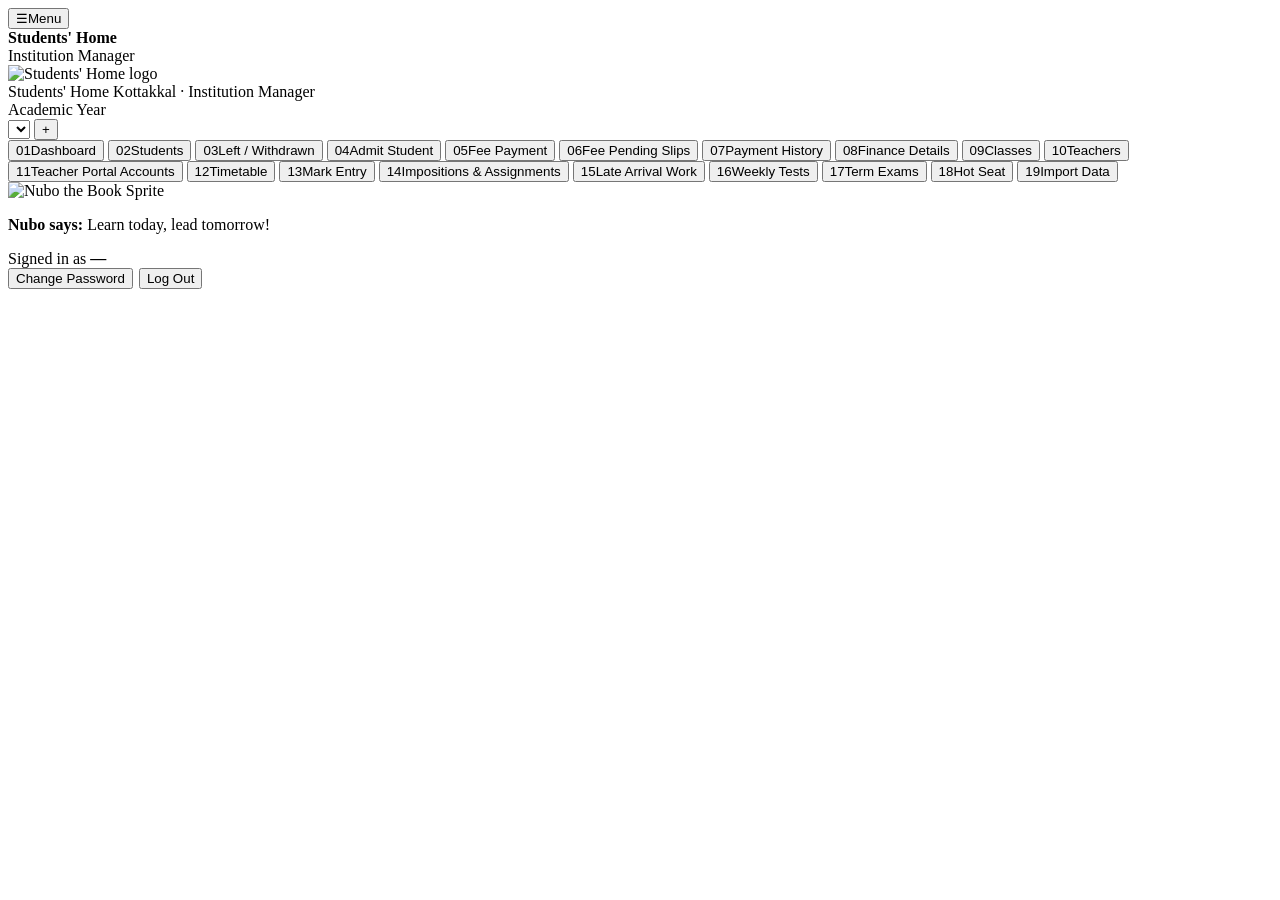
==== commit 26fde61f: "Optimize entire application for mobile" ====
--- a/public/index.html
+++ b/public/index.html
@@ -8,11 +8,20 @@
 <link href="https://fonts.googleapis.com/css2?family=Baloo+2:wght@500;600;700;800&family=Inter:wght@400;500;600;700&family=Noto+Sans+Malayalam:wght@400;500;600;700&family=Space+Mono:wght@400;700&display=swap" rel="stylesheet">
 <link rel="stylesheet" href="/css/style.css" />
 <link rel="icon" type="image/png" href="/images/logo-mark.png" />
+
+<link rel="stylesheet" href="/css/mobile.css" />
 </head>
 <body>
 
 <div class="app">
-  <aside class="spine">
+  <header class="mobile-appbar" id="mobile-appbar">
+    <button type="button" class="mobile-nav-toggle" id="mobile-nav-toggle" aria-label="Open navigation" aria-controls="app-sidebar" aria-expanded="false">
+      <span aria-hidden="true">☰</span><span class="mobile-menu-label">Menu</span>
+    </button>
+    <div class="mobile-appbar-brand"><img src="/images/logo-mark.png" alt="" /><strong>Students' Home</strong></div>
+    <span class="mobile-appbar-caption">Institution Manager</span>
+  </header>
+  <aside class="spine" id="app-sidebar">
     <div class="spine-brand">
       <img src="/images/logo-mark.png" alt="Students' Home logo" class="brand-logo" />
       <div class="brand-text">
@@ -64,6 +73,8 @@
     </div>
   </aside>
 
+  <div class="mobile-nav-backdrop" id="mobile-nav-backdrop" aria-hidden="true"></div>
+
   <main class="ledger">
     <div id="toast" class="toast"></div>
     <div id="view"></div>
@@ -540,7 +551,7 @@
       <div id="tpa-credential-box" class="tpa-credential-box hidden" aria-live="polite"></div>
     </section>
     <section class="card">
-      <div class="card-head-row"><div><h2>Teacher Accounts</h2><p class="hint">A simple 4-digit temporary PIN is shown only when created or reset.</p></div><span id="tpa-count" class="tag">0 accounts</span></div>
+      <div class="card-head-row"><div><h2>Teacher Accounts</h2><p class="hint">A 4-digit teacher password is shown only when an account is created or its password is reset.</p></div><span id="tpa-count" class="tag">0 accounts</span></div>
       <div id="tpa-table" class="table-wrap"></div>
     </section>
   </div>
@@ -846,6 +857,7 @@
         <select id="as-filter-type"><option value="">All types</option><option>Imposition</option><option>Other Assignment</option></select>
         <select id="as-filter-subject"><option value="">All subjects</option></select>
         <input type="search" id="as-filter-search" placeholder="Search student / admission no." />
+        <button class="btn btn-ghost btn-small" id="as-refresh-register" title="Refresh statuses changed in the Teacher Portal">Refresh</button>
         <button class="btn btn-ghost btn-small" id="as-filter-clear">Clear</button>
       </div>
     </div>
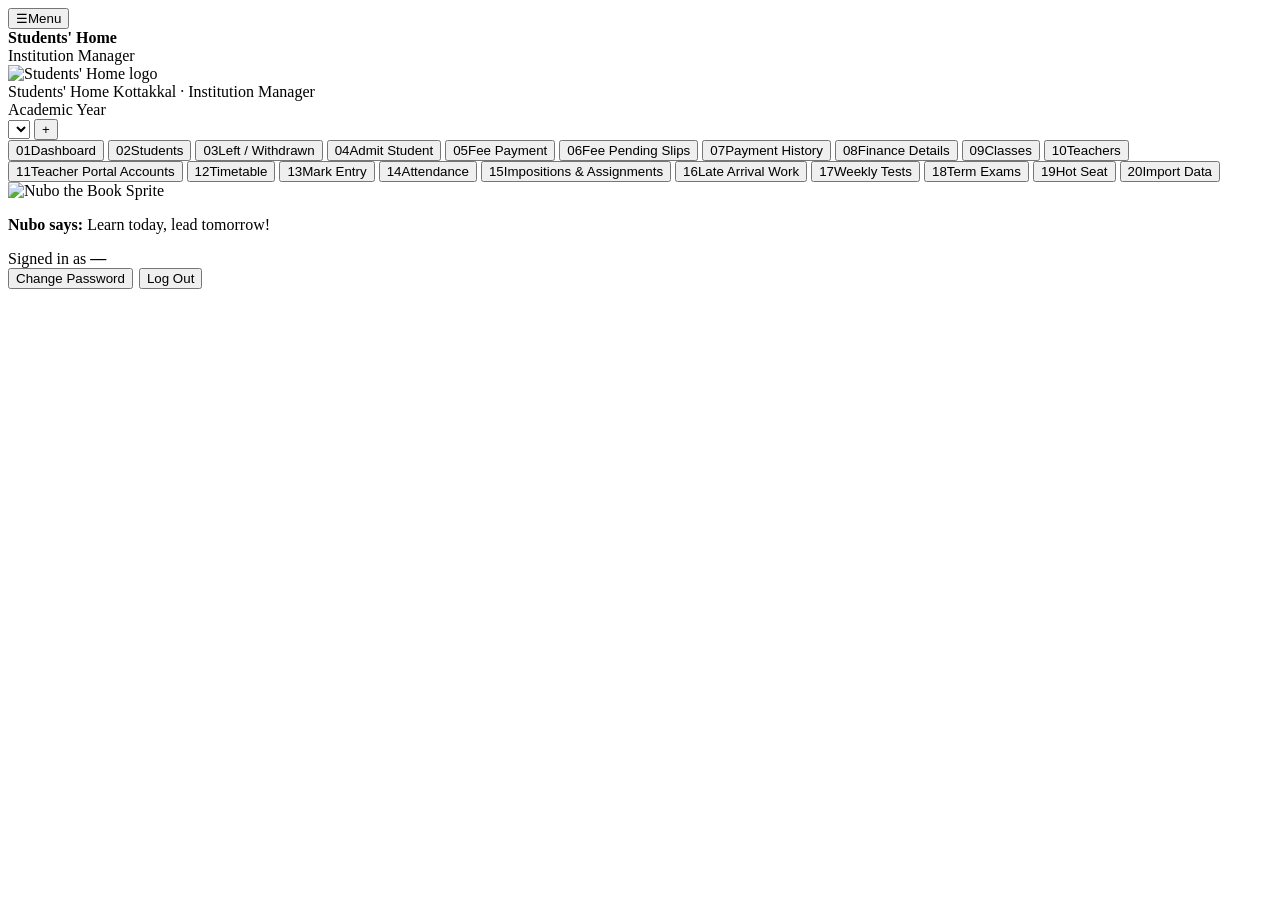
==== commit 56f84817: "Add attendance management and absent report import" ====
--- a/public/index.html
+++ b/public/index.html
@@ -6,10 +6,10 @@
 <title>Students' Home &mdash; Institution Manager</title>
 <link rel="preconnect" href="https://fonts.googleapis.com">
 <link href="https://fonts.googleapis.com/css2?family=Baloo+2:wght@500;600;700;800&family=Inter:wght@400;500;600;700&family=Noto+Sans+Malayalam:wght@400;500;600;700&family=Space+Mono:wght@400;700&display=swap" rel="stylesheet">
-<link rel="stylesheet" href="/css/style.css" />
+<link rel="stylesheet" href="/css/style.css?v=attendance-upload-1" />
 <link rel="icon" type="image/png" href="/images/logo-mark.png" />
 
-<link rel="stylesheet" href="/css/mobile.css" />
+<link rel="stylesheet" href="/css/mobile.css?v=attendance-upload-1" />
 </head>
 <body>
 
@@ -50,12 +50,13 @@
       <button class="tab" data-route="teacher-accounts"><span class="tab-idx">11</span>Teacher Portal Accounts</button>
       <button class="tab" data-route="timetable"><span class="tab-idx">12</span>Timetable</button>
       <button class="tab" data-route="mark-entry"><span class="tab-idx">13</span>Mark Entry</button>
-      <button class="tab" data-route="assignments"><span class="tab-idx">14</span>Impositions &amp; Assignments</button>
-      <button class="tab" data-route="late-arrival-work"><span class="tab-idx">15</span>Late Arrival Work</button>
-      <button class="tab" data-route="weekly-tests"><span class="tab-idx">16</span>Weekly Tests</button>
-      <button class="tab" data-route="term-exams"><span class="tab-idx">17</span>Term Exams</button>
-      <button class="tab" data-route="hot-seat"><span class="tab-idx">18</span>Hot Seat</button>
-      <button class="tab" data-route="import"><span class="tab-idx">19</span>Import Data</button>
+      <button class="tab" data-route="attendance"><span class="tab-idx">14</span>Attendance</button>
+      <button class="tab" data-route="assignments"><span class="tab-idx">15</span>Impositions &amp; Assignments</button>
+      <button class="tab" data-route="late-arrival-work"><span class="tab-idx">16</span>Late Arrival Work</button>
+      <button class="tab" data-route="weekly-tests"><span class="tab-idx">17</span>Weekly Tests</button>
+      <button class="tab" data-route="term-exams"><span class="tab-idx">18</span>Term Exams</button>
+      <button class="tab" data-route="hot-seat"><span class="tab-idx">19</span>Hot Seat</button>
+      <button class="tab" data-route="import"><span class="tab-idx">20</span>Import Data</button>
     </nav>
     <div class="spine-mascot">
       <img src="/images/mascot-main.png" alt="Nubo the Book Sprite" />
@@ -642,7 +643,7 @@
     <div class="me-page-title">
       <p class="eyebrow">Academic Records &mdash; Quick Entry</p>
       <h1>Mark Entry</h1>
-      <p class="me-page-intro">Set up a Weekly Test, then enter marks one student at a time. Press <kbd>Enter</kbd> after the Admission Number and again after the mark.</p>
+      <p class="me-page-intro">Set up a Weekly Test, then enter marks one student at a time. Press <kbd>Enter</kbd> after the Admission Number and again after the mark. When you finish, students without a saved mark are recorded as Absent.</p>
     </div>
     <button class="btn btn-ghost" data-route="weekly-tests">View Weekly Tests <span aria-hidden="true">→</span></button>
   </header>
@@ -943,6 +944,84 @@
   </section>
 </template>
 
+
+<template id="tpl-attendance">
+  <header class="page-head">
+    <div>
+      <p class="eyebrow">Student Records — Section 14</p>
+      <h1>Attendance</h1>
+      <p class="hint">Upload the absent report. Listed students will be marked Absent; all other active students in the selected academic year will be marked Present.</p>
+    </div>
+  </header>
+
+  <section class="card attendance-upload-card">
+    <div class="attendance-card-title">
+      <div><h2>Upload Absent Report</h2><p class="hint">Use the Excel report generated by your attendance system (.xlsx or .xls).</p></div>
+      <span class="attendance-step-label">Step 1 · Upload</span>
+    </div>
+    <label class="attendance-file-field" for="attendance-file">
+      <span class="attendance-file-icon">↑</span>
+      <strong id="attendance-file-name">Choose absent-report Excel file</strong>
+      <small id="attendance-file-help">The report's Employee ID is matched with the website's Admission Number.</small>
+      <input type="file" id="attendance-file" accept=".xlsx,.xls,application/vnd.openxmlformats-officedocument.spreadsheetml.sheet,application/vnd.ms-excel" />
+    </label>
+    <div class="attendance-upload-actions">
+      <button class="btn btn-primary" id="attendance-preview-btn" disabled>Preview Attendance</button>
+      <button class="btn btn-ghost" id="attendance-reset-btn" type="button">Clear</button>
+      <span class="hint" id="attendance-upload-status" aria-live="polite">Select an absent report to begin.</span>
+    </div>
+    <div class="attendance-import-rule">
+      <strong>How this import works</strong>
+      <p>For each attendance date found in the report, the system prepares a record for every active student in the selected academic year. Students listed as absent are marked <strong>Absent</strong>; all other active students are marked <strong>Present</strong>.</p>
+      <p>Unmatched Admission Numbers, duplicate entries, and class/division mismatches must be resolved before saving.</p>
+    </div>
+  </section>
+
+  <section class="card attendance-preview-card hidden" id="attendance-preview-panel">
+    <div class="attendance-card-title">
+      <div><h2>Preview Before Saving</h2><p class="hint" id="attendance-preview-caption">Review the detected dates and student matches.</p></div>
+      <span class="attendance-step-label">Step 2 · Verify</span>
+    </div>
+    <div id="attendance-preview-summary" class="attendance-summary-grid"></div>
+    <div id="attendance-preview-alerts"></div>
+    <div class="attendance-preview-groups table-wrap" id="attendance-preview-groups"></div>
+    <div class="attendance-preview-absent">
+      <h3>Matched Absentees</h3>
+      <div class="table-wrap" id="attendance-preview-absentees"></div>
+    </div>
+    <div class="attendance-preview-actions">
+      <button class="btn btn-primary" id="attendance-apply-btn" disabled>Save Attendance</button>
+      <span class="hint" id="attendance-apply-hint">Resolve all blocking issues before saving.</span>
+    </div>
+  </section>
+
+  <section class="card attendance-register-card">
+    <div class="attendance-card-title">
+      <div><h2>Attendance Register</h2><p class="hint" id="attendance-register-count">Recent imported attendance summaries.</p></div>
+      <button class="btn btn-ghost btn-small" id="attendance-refresh-btn" type="button">Refresh</button>
+    </div>
+    <div class="attendance-filter-grid">
+      <label>Date<input type="date" id="attendance-filter-date" /></label>
+      <label>Class<select id="attendance-filter-class"><option value="">All classes</option></select></label>
+      <label>Division<select id="attendance-filter-division"><option value="">All divisions</option></select></label>
+      <button class="btn btn-ghost btn-small" id="attendance-filter-clear" type="button">Clear Filters</button>
+    </div>
+    <div class="table-wrap" id="attendance-summary-list"></div>
+  </section>
+
+  <section class="card attendance-detail-card hidden" id="attendance-detail-panel">
+    <div class="attendance-card-title">
+      <div><h2 id="attendance-detail-title">Attendance Details</h2><p class="hint" id="attendance-detail-caption"></p></div>
+      <button class="btn btn-ghost btn-small" id="attendance-export-btn" type="button">Export Excel</button>
+    </div>
+    <div class="attendance-detail-filters">
+      <label>Status<select id="attendance-detail-status"><option value="">All statuses</option><option value="Present">Present</option><option value="Absent">Absent</option></select></label>
+      <label>Search<input type="search" id="attendance-detail-search" placeholder="Student name or Admission Number" /></label>
+    </div>
+    <div class="table-wrap" id="attendance-detail-list"></div>
+  </section>
+</template>
+
 <template id="tpl-weekly-tests">
   <header class="page-head">
     <div>
@@ -954,7 +1033,34 @@
       <button class="btn btn-primary" data-route="import">+ Import Marks</button>
     </div>
   </header>
-  <div class="table-wrap" id="wt-list"></div>
+  <section class="card wt-register-card">
+    <div class="wt-register-head">
+      <div>
+        <h2>Weekly Test Register</h2>
+        <p class="hint" id="wt-register-count" aria-live="polite">Loading weekly tests…</p>
+      </div>
+      <button type="button" class="btn btn-ghost btn-small" id="wt-clear-filters">Clear Filters</button>
+    </div>
+    <div class="wt-filter-grid" role="search" aria-label="Search and filter weekly tests">
+      <label class="wt-filter-field">
+        <span>Search tests</span>
+        <input type="search" id="wt-filter-search" placeholder="Test, topic, subject or date…" autocomplete="off" />
+      </label>
+      <label class="wt-filter-field">
+        <span>Class</span>
+        <select id="wt-filter-class"><option value="">All Classes</option></select>
+      </label>
+      <label class="wt-filter-field">
+        <span>Subject</span>
+        <select id="wt-filter-subject"><option value="">All Subjects</option></select>
+      </label>
+      <label class="wt-filter-field">
+        <span>Month</span>
+        <select id="wt-filter-month"><option value="">All Months</option></select>
+      </label>
+    </div>
+    <div class="table-wrap" id="wt-list"></div>
+  </section>
 
   <div class="card">
     <div class="card-head-row">
@@ -1215,6 +1321,6 @@
 </template>
 
 <div id="fee-slip-print" aria-hidden="true"></div>
-<script src="/js/app.js"></script>
+<script src="/js/app.js?v=attendance-upload-1"></script>
 </body>
 </html>
